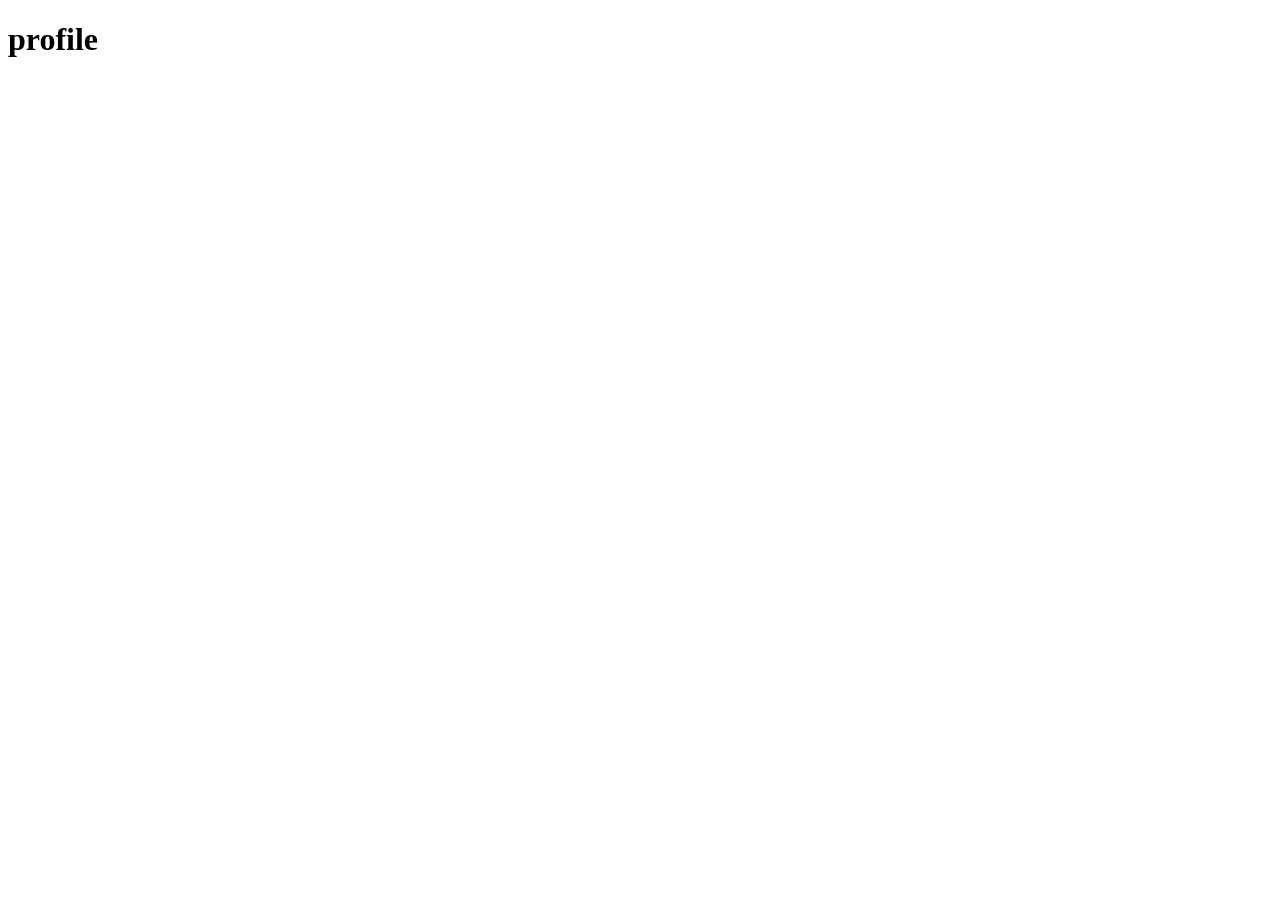
==== profile.html @ 2d528574 "feature/profile" ====
<!DOCTYPE html>
<html lang="en">
<head>
    <meta charset="UTF-8">
    <meta name="viewport" content="width=device-width, initial-scale=1.0">
    <title>Document</title>
</head>
<body>
    
<h1>profile</h1>

</body>
</html>
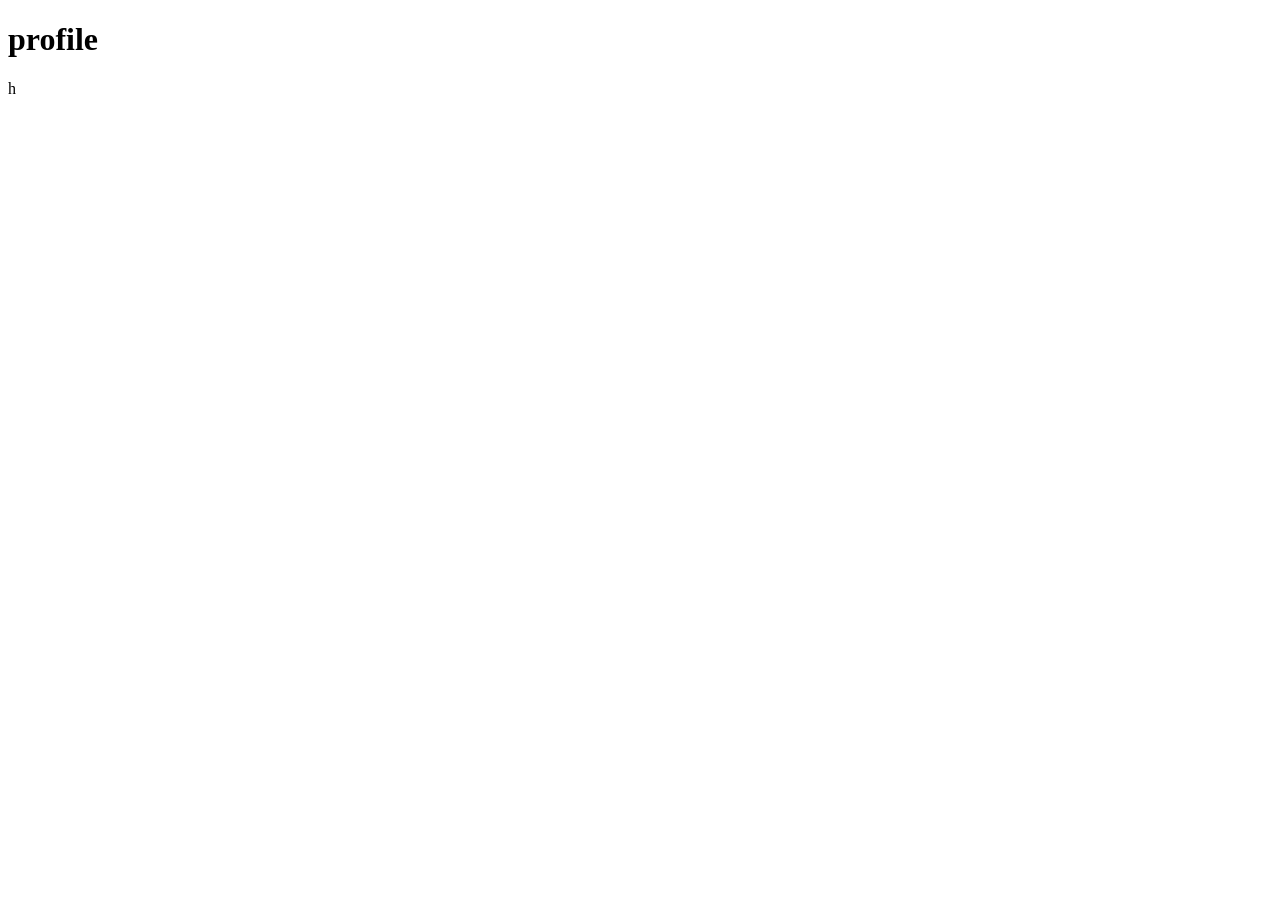
==== commit 0cb368ff: "feature/profile h em avelacrel" ====
--- a/profile.html
+++ b/profile.html
@@ -8,6 +8,6 @@
 <body>
     
 <h1>profile</h1>
-
+h
 </body>
 </html>
